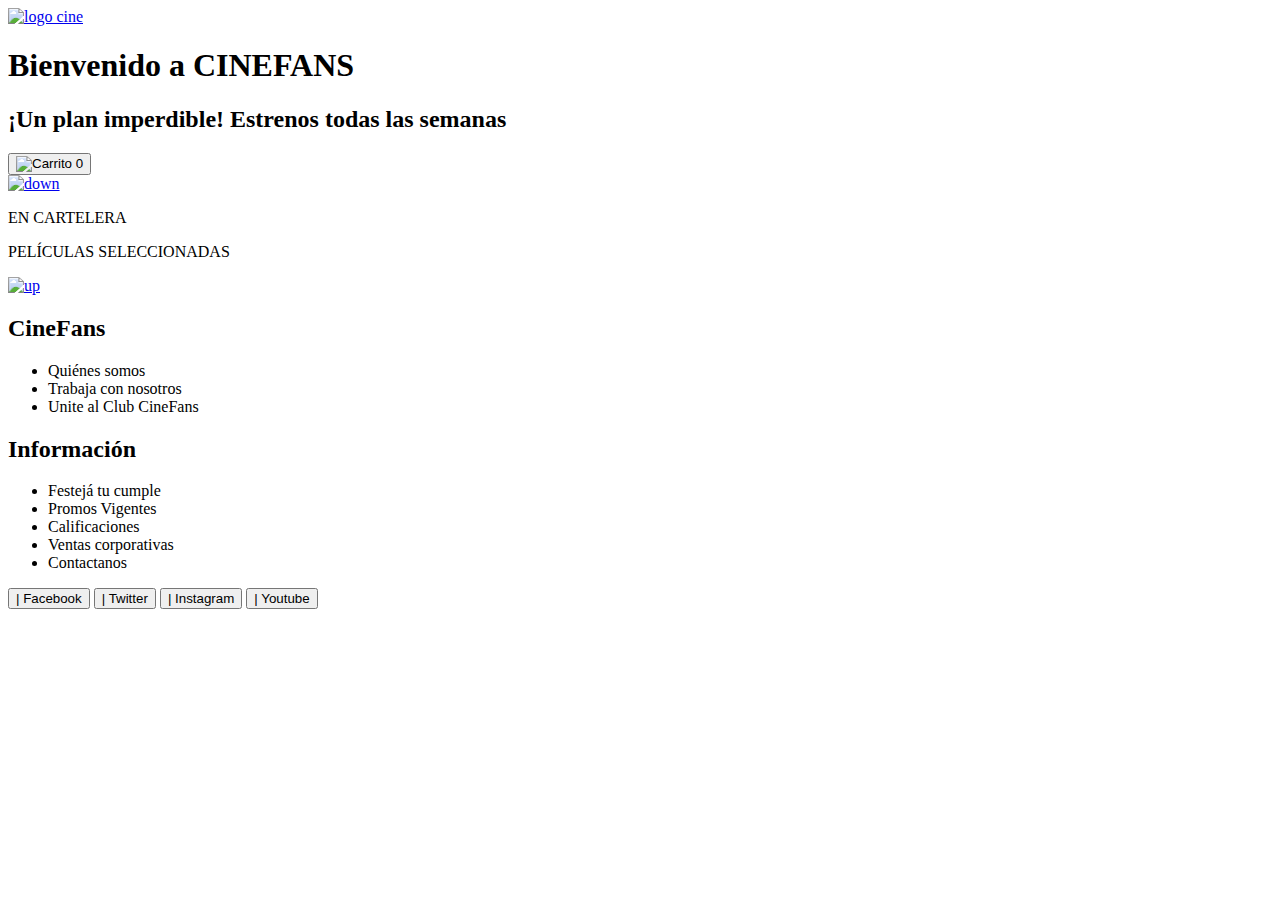
==== index.html @ 5cb6429f "modificcion para no leer siempre del JSON" ====
<!DOCTYPE html>
<html lang="en">

<head>
    <meta charset="UTF-8">
    <meta http-equiv="X-UA-Compatible" content="IE=edge">
    <meta name="viewport" content="width=device-width, initial-scale=1.0">

    <link rel="stylesheet" href="https://cdnjs.cloudflare.com/ajax/libs/font-awesome/6.1.1/css/all.min.css"
        integrity="sha512-KfkfwYDsLkIlwQp6LFnl8zNdLGxu9YAA1QvwINks4PhcElQSvqcyVLLD9aMhXd13uQjoXtEKNosOWaZqXgel0g=="
        crossorigin="anonymous" referrerpolicy="no-referrer" />
    <link rel="stylesheet" href="https://cdnjs.cloudflare.com/ajax/libs/animate.css/4.1.1/animate.min.css" />
    <link href="https://cdn.jsdelivr.net/npm/bootstrap@5.3.0-alpha3/dist/css/bootstrap.min.css" rel="stylesheet"
        integrity="sha384-KK94CHFLLe+nY2dmCWGMq91rCGa5gtU4mk92HdvYe+M/SXH301p5ILy+dN9+nJOZ" crossorigin="anonymous">
    <link rel="stylesheet" href="../css/style.css">
    <link rel="shortcut icon" href="../recursos/compartidos/icono-cine.png">

    <title>Cartelera | CINEFANS</title>
</head>

<body>
    <header class="encabezado">
        <nav class="navbar navbar-expand-lg bg-body-tertiary nav-encabezado" id="id-encabezado-cartelera">
            <div class="container-fluid encabezado-cuerpo">
                <a class="navbar-brand imagen-nav logo-img animate__animated animate__bounce" href="../index.html">
                    <img src="../recursos/compartidos/logo-cine.png" alt="logo cine"></a>
                <h1 class="titulo-importante1">Bienvenido a CINEFANS</h1>
                <h2 class="titulo-importante2">¡Un plan imperdible! Estrenos todas las semanas</h2>
                <div class="d-flex align-items-center justify-content-end">
                    <!-- <a href="carrito.html" class="btn btn-warning position-relative"> -->
                    <button class="btn btn-warning position-relative" onclick="cargarEntradasVendidasCarrito()">
                        <img src="./recursos/compartidos/carrito.png" alt="Carrito" width="60">
                        <span id="carrito"
                            class="position-absolute top-0 start-100 translate-middle badge rounded-pill bg-danger">0</span>
                    <!-- </a> -->
                    </button>
                </div>
            </div>
            <div>
                <a href="#id-footer-cartelera"><img src="../recursos/compartidos/down-arrow.png" alt="down"></a>
            </div>
        </nav>
    </header>

    <main class="conainer my-5 cartelera">
        <div id="seccionPeliculasEnCartel">
            <p class="titulo-importante1 animate__animated animate__backInDown">EN CARTELERA</p>
            <div id="peliculasEnCartel" class=" contenedor-cartelera row ">
            </div>
        </div>
        <div id="seccionEntradasVendidas">
            <p class="titulo-importante1 animate__animated animate__backInDown text-center">PELÍCULAS SELECCIONADAS</p>
            <div id="entradasVendidas" class=" contenedor-cartelera row ">
            </div>
        </div>
    </main>

    <footer id="id-footer-cartelera" class="pie">
        <a href="#id-encabezado-cartelera"><img src="../recursos/compartidos/up-arrow.png" alt="up"></a>
        <section class="bloque-footer">
            <article class="bloque-mas-info1">
                <div>
                    <h2 class="titulo-importante2">CineFans</h2>
                    <ul class="lista1">
                        <li class="hover-subrayado">Quiénes somos</li>
                        <li class="hover-subrayado">Trabaja con nosotros</li>
                        <li class="hover-subrayado">Unite al Club CineFans</li>
                    </ul>
                </div>
            </article>
            <article class="bloque-mas-info2">
                <div>
                    <h2 class="titulo-importante2">Información</h2>
                    <ul class="lista2">
                        <li class="hover-subrayado">Festejá tu cumple</li>
                        <li class="hover-subrayado">Promos Vigentes</li>
                        <li class="hover-subrayado">Calificaciones</li>
                        <li class="hover-subrayado">Ventas corporativas</li>
                        <li class="hover-subrayado">Contactanos</li>
                    </ul>
                </div>
            </article>
            <article class="redes-sociales">
                <button class="btn btn-primary"><span class="fa  fa-brands  fa-facebook"></span> | Facebook</button>
                <button class="btn btn-info"><span class="fa fa-brands fa-twitter"></span> | Twitter</button>
                <button class="btn btn-secondary"><span class="fa fa-brands fa-instagram"></span> |
                    Instagram</button>
                <button class="btn btn-danger"><span class="fa fa-brands fa-youtube"></span> | Youtube</button>
            </article>
        </section>
    </footer>

    <script src="https://cdn.jsdelivr.net/npm/bootstrap@5.3.0-alpha3/dist/js/bootstrap.bundle.min.js"
        integrity="sha384-ENjdO4Dr2bkBIFxQpeoTz1HIcje39Wm4jDKdf19U8gI4ddQ3GYNS7NTKfAdVQSZe"
        crossorigin="anonymous"></script>

    <script src="./js/entrada.js"></script>
    <script src="./js/carrito.js"></script>
    <script src="./js/appIndex.js"></script>
    <script src="./js/appCarrito.js"></script>


</body>

</html>
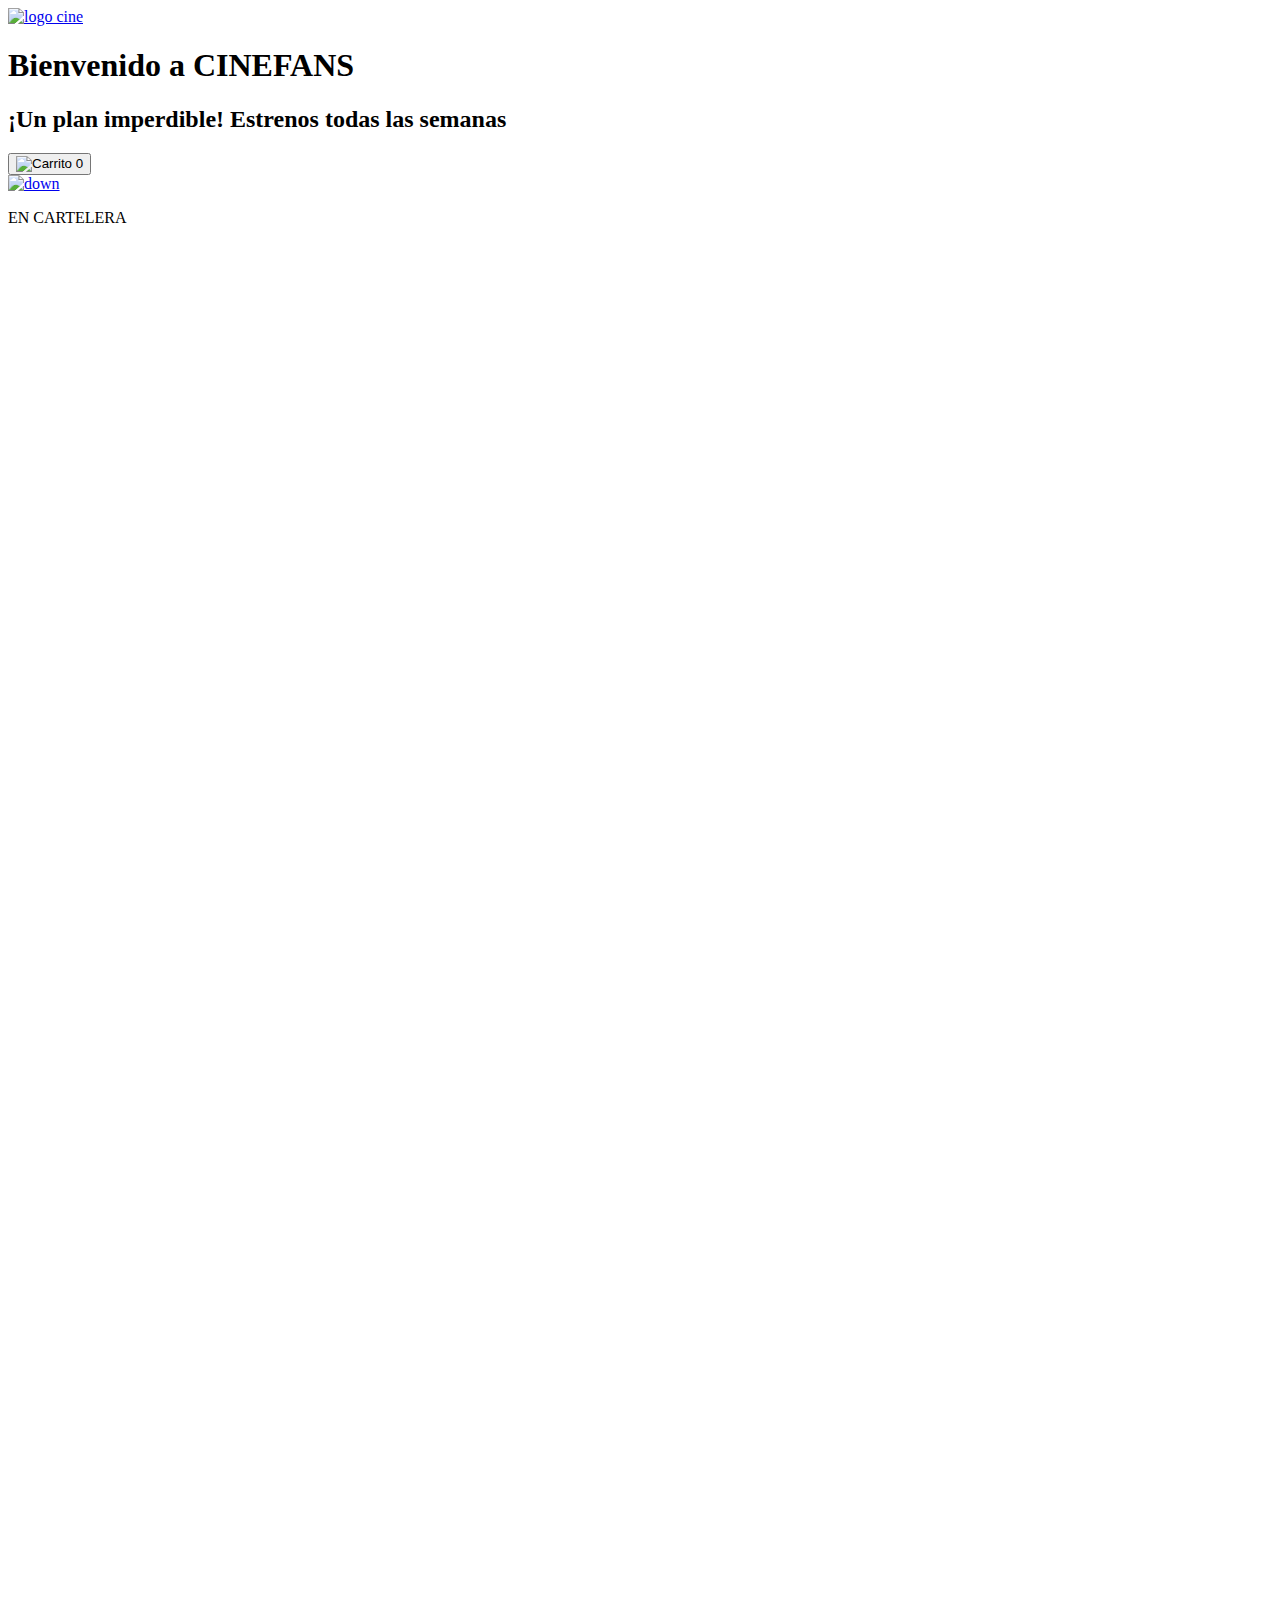
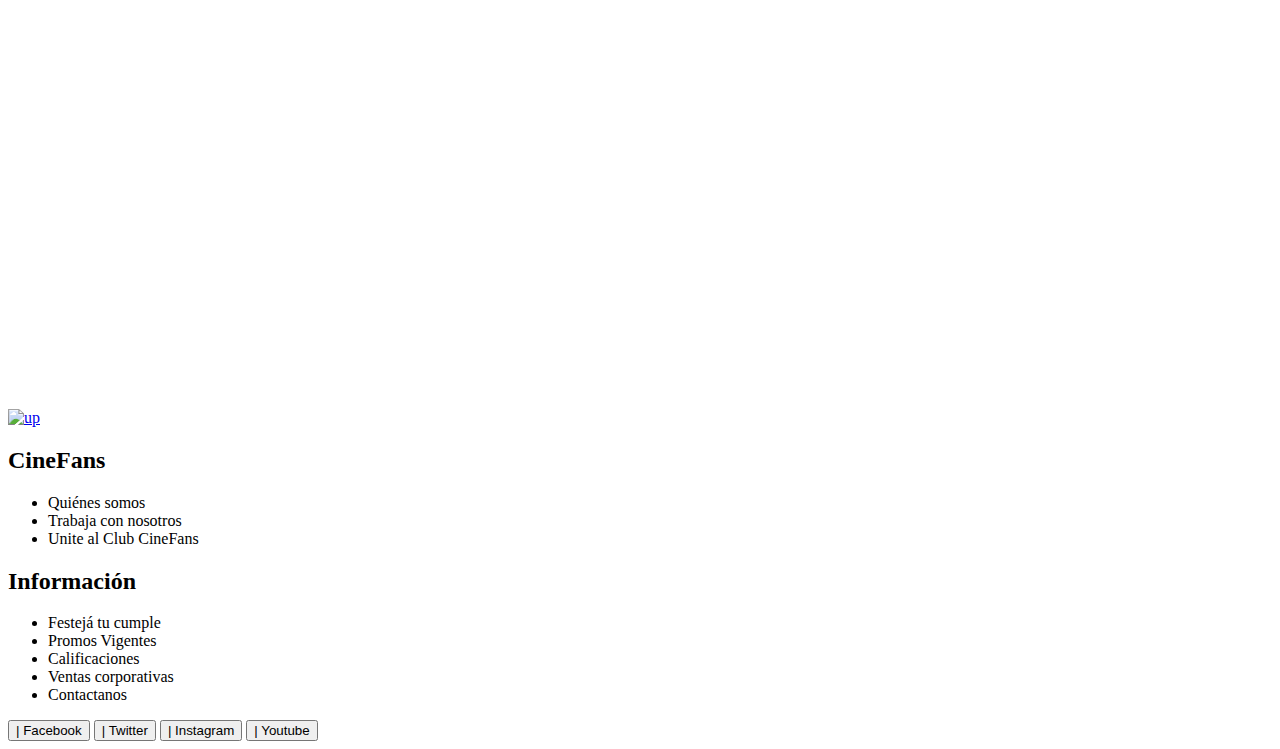
==== commit bc48366e: "agrego leyendas en las funciones que me faltaban" ====
--- a/index.html
+++ b/index.html
@@ -12,6 +12,7 @@
     <link rel="stylesheet" href="https://cdnjs.cloudflare.com/ajax/libs/animate.css/4.1.1/animate.min.css" />
     <link href="https://cdn.jsdelivr.net/npm/bootstrap@5.3.0-alpha3/dist/css/bootstrap.min.css" rel="stylesheet"
         integrity="sha384-KK94CHFLLe+nY2dmCWGMq91rCGa5gtU4mk92HdvYe+M/SXH301p5ILy+dN9+nJOZ" crossorigin="anonymous">
+    <link rel="stylesheet" type="text/css" href="https://cdn.jsdelivr.net/npm/toastify-js/src/toastify.min.css">
     <link rel="stylesheet" href="../css/style.css">
     <link rel="shortcut icon" href="../recursos/compartidos/icono-cine.png">
 
@@ -27,12 +28,10 @@
                 <h1 class="titulo-importante1">Bienvenido a CINEFANS</h1>
                 <h2 class="titulo-importante2">¡Un plan imperdible! Estrenos todas las semanas</h2>
                 <div class="d-flex align-items-center justify-content-end">
-                    <!-- <a href="carrito.html" class="btn btn-warning position-relative"> -->
                     <button class="btn btn-warning position-relative" onclick="cargarEntradasVendidasCarrito()">
                         <img src="./recursos/compartidos/carrito.png" alt="Carrito" width="60">
                         <span id="carrito"
                             class="position-absolute top-0 start-100 translate-middle badge rounded-pill bg-danger">0</span>
-                    <!-- </a> -->
                     </button>
                 </div>
             </div>
@@ -45,12 +44,12 @@
     <main class="conainer my-5 cartelera">
         <div id="seccionPeliculasEnCartel">
             <p class="titulo-importante1 animate__animated animate__backInDown">EN CARTELERA</p>
-            <div id="peliculasEnCartel" class=" contenedor-cartelera row ">
+            <div id="peliculasEnCartel" class=" contenedor-cartelera row">
             </div>
         </div>
         <div id="seccionEntradasVendidas">
             <p class="titulo-importante1 animate__animated animate__backInDown text-center">PELÍCULAS SELECCIONADAS</p>
-            <div id="entradasVendidas" class=" contenedor-cartelera row ">
+            <div id="entradasVendidas" class="contenedor-cartelera row">
             </div>
         </div>
     </main>
@@ -93,13 +92,14 @@
     <script src="https://cdn.jsdelivr.net/npm/bootstrap@5.3.0-alpha3/dist/js/bootstrap.bundle.min.js"
         integrity="sha384-ENjdO4Dr2bkBIFxQpeoTz1HIcje39Wm4jDKdf19U8gI4ddQ3GYNS7NTKfAdVQSZe"
         crossorigin="anonymous"></script>
+    <script src="//cdn.jsdelivr.net/npm/sweetalert2@11"></script>
+    <script type="text/javascript" src="https://cdn.jsdelivr.net/npm/toastify-js"></script>
 
     <script src="./js/entrada.js"></script>
     <script src="./js/carrito.js"></script>
     <script src="./js/appIndex.js"></script>
     <script src="./js/appCarrito.js"></script>
 
-
 </body>
 
 </html>